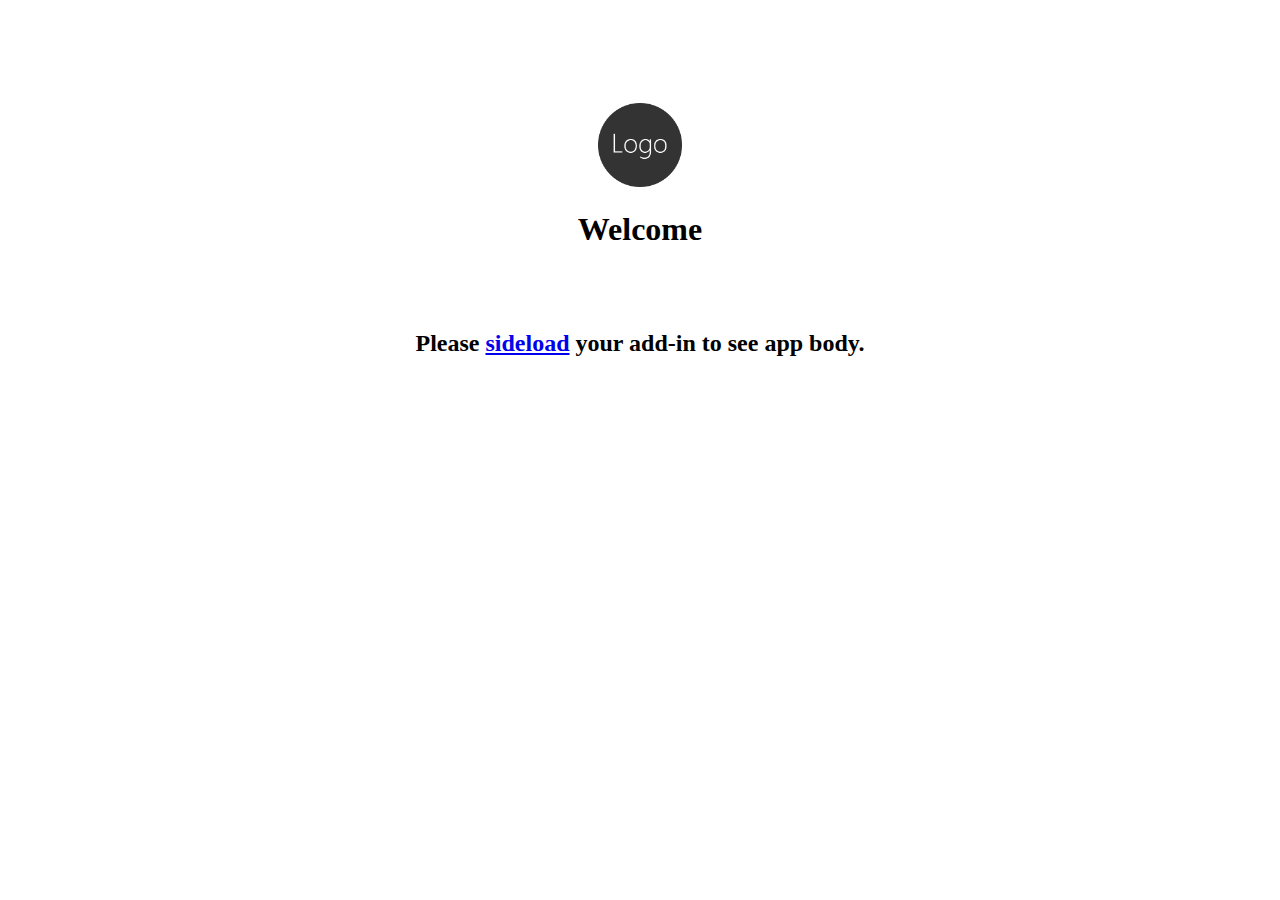
==== src/taskpane/taskpane.html @ e80ea73a "Initial commit for static website" ====
<!-- Copyright (c) Microsoft Corporation. All rights reserved. Licensed under the MIT License. -->
<!-- This file shows how to design a first-run page that provides a welcome screen to the user about the features of the add-in. -->

<!doctype html>
<html>
  <head>
    <meta charset="UTF-8" />
    <meta http-equiv="X-UA-Compatible" content="IE=Edge" />
    <meta name="viewport" content="width=device-width, initial-scale=1" />
    <title>Contoso Task Pane Add-in</title>

    <!-- Office JavaScript API -->
    <script type="text/javascript" src="https://appsforoffice.microsoft.com/lib/1.1/hosted/office.js"></script>

    <!-- For more information on Fluent UI, visit https://developer.microsoft.com/fluentui#/. -->
    <link
      rel="stylesheet"
      href="https://static2.sharepointonline.com/files/fabric/office-ui-fabric-core/11.0.0/css/fabric.min.css"
    />

    <!-- Template styles -->
    <link href="taskpane.css" rel="stylesheet" type="text/css" />
  </head>

  <body class="ms-font-m ms-welcome ms-Fabric">
    <header class="ms-welcome__header ms-bgColor-neutralLighter">
      <img width="90" height="90" src="../../assets/logo-filled.png" alt="Contoso" title="Contoso" />
      <h1 class="ms-font-su">Welcome</h1>
    </header>
    <section id="sideload-msg" class="ms-welcome__main">
      <h2 class="ms-font-xl">
        Please
        <a
          target="_blank"
          href="https://learn.microsoft.com/office/dev/add-ins/testing/test-debug-office-add-ins#sideload-an-office-add-in-for-testing"
          >sideload</a
        >
        your add-in to see app body.
      </h2>
    </section>
    <main id="app-body" class="ms-welcome__main" style="display: none">
      <h2 class="ms-font-xl">Discover what Office Add-ins can do for you today!</h2>
      <iframe
        src="https://apps.powerapps.com/play/e/2db9a1b8-7119-efff-83b9-6ee45aed88d6/a/0f5e55b3-345b-443f-a6ba-05496d21434d?tenantId=4972d2e5-371b-4ab8-b398-785fb4da442c&sourcetime=1729089709459"
        style="width: 100%; height: 600px; border: none"
      ></iframe>
      <ul class="ms-List ms-welcome__features">
        <li class="ms-ListItem">
          <i class="ms-Icon ms-Icon--Ribbon ms-font-xl"></i>
          <span class="ms-font-m">Achieve more with Office integration</span>
        </li>
        <li class="ms-ListItem">
          <i class="ms-Icon ms-Icon--Unlock ms-font-xl"></i>
          <span class="ms-font-m">Unlock features and functionality</span>
        </li>
        <li class="ms-ListItem">
          <i class="ms-Icon ms-Icon--Design ms-font-xl"></i>
          <span class="ms-font-m">Create and visualize like a pro</span>
        </li>
      </ul>
      <p class="ms-font-l">Modify the source files, then click <b>Run</b>.</p>
      <div role="button" id="run" class="ms-welcome__action ms-Button ms-Button--hero ms-font-xl">
        <span class="ms-Button-label">Run</span>
      </div>
      <p><label id="item-subject"></label></p>
    </main>
  </body>
</html>
---- src/taskpane/taskpane.css ----
/* 
 * Copyright (c) Microsoft Corporation. All rights reserved. Licensed under the MIT license.
 * See LICENSE in the project root for license information.
 */

 html,
 body {
     width: 100%;
     height: 100%;
     margin: 0;
     padding: 0;
 }
 
 ul {
     margin: 0;
     padding: 0;
 }
 
 .ms-welcome__header {
    padding: 20px;
    padding-bottom: 30px;
    padding-top: 100px;
    display: -webkit-flex;
    display: flex;
    -webkit-flex-direction: column;
    flex-direction: column;
    align-items: center;
 }

 .ms-welcome__main {
    display: -webkit-flex;
    display: flex;
    -webkit-flex-direction: column;
    flex-direction: column;
    -webkit-flex-wrap: nowrap;
    flex-wrap: nowrap;
    -webkit-align-items: center;
    align-items: center;
    -webkit-flex: 1 0 0;
    flex: 1 0 0;
    padding: 10px 20px;
 }
 
 .ms-welcome__main > h2 {
     width: 100%;
     text-align: center;
 }
 
 .ms-welcome__features {
     list-style-type: none;
     margin-top: 20px;
 }
 
 .ms-welcome__features.ms-List .ms-ListItem {
     padding-bottom: 20px;
     display: -webkit-flex;
     display: flex;
 }
 
 .ms-welcome__features.ms-List .ms-ListItem > .ms-Icon {
     margin-right: 10px;
 }
 
 .ms-welcome__action.ms-Button--hero {
     margin-top: 30px;
 }
 
.ms-Button.ms-Button--hero .ms-Button-label {
  color: #0078d7;
}

.ms-Button.ms-Button--hero:hover .ms-Button-label,
.ms-Button.ms-Button--hero:focus .ms-Button-label{
  color: #005a9e;
  cursor: pointer;
}

b {
    font-weight: bold;
}
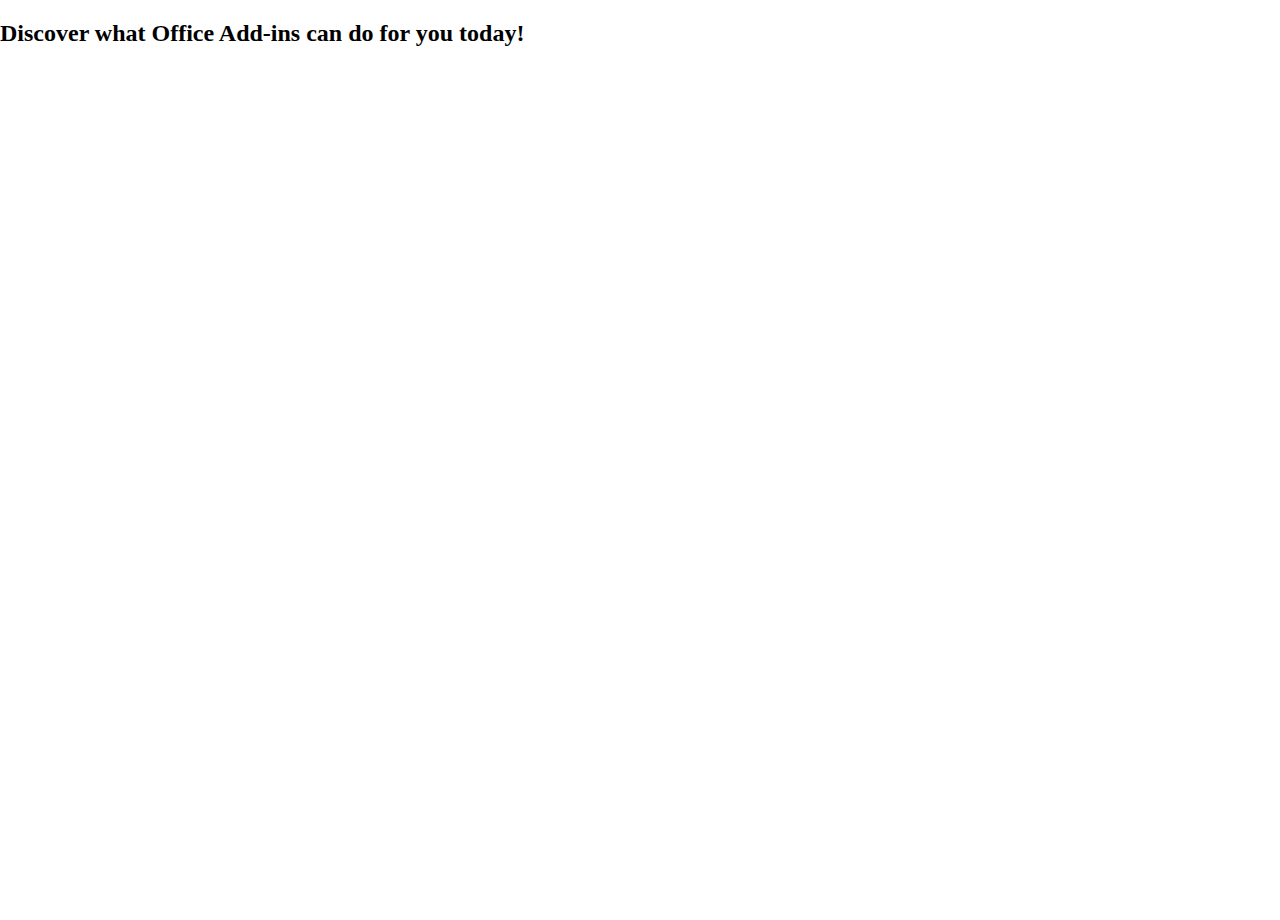
==== commit 4ce0e988: "Chang Html Taskpane" ====
--- a/src/taskpane/taskpane.html
+++ b/src/taskpane/taskpane.html
@@ -1,7 +1,7 @@
 <!-- Copyright (c) Microsoft Corporation. All rights reserved. Licensed under the MIT License. -->
 <!-- This file shows how to design a first-run page that provides a welcome screen to the user about the features of the add-in. -->
 
-<!doctype html>
+<!DOCTYPE html>
 <html>
   <head>
     <meta charset="UTF-8" />
@@ -10,7 +10,10 @@
     <title>Contoso Task Pane Add-in</title>
 
     <!-- Office JavaScript API -->
-    <script type="text/javascript" src="https://appsforoffice.microsoft.com/lib/1.1/hosted/office.js"></script>
+    <script
+      type="text/javascript"
+      src="https://appsforoffice.microsoft.com/lib/1.1/hosted/office.js"
+    ></script>
 
     <!-- For more information on Fluent UI, visit https://developer.microsoft.com/fluentui#/. -->
     <link
@@ -23,46 +26,12 @@
   </head>
 
   <body class="ms-font-m ms-welcome ms-Fabric">
-    <header class="ms-welcome__header ms-bgColor-neutralLighter">
-      <img width="90" height="90" src="../../assets/logo-filled.png" alt="Contoso" title="Contoso" />
-      <h1 class="ms-font-su">Welcome</h1>
-    </header>
-    <section id="sideload-msg" class="ms-welcome__main">
-      <h2 class="ms-font-xl">
-        Please
-        <a
-          target="_blank"
-          href="https://learn.microsoft.com/office/dev/add-ins/testing/test-debug-office-add-ins#sideload-an-office-add-in-for-testing"
-          >sideload</a
-        >
-        your add-in to see app body.
-      </h2>
-    </section>
-    <main id="app-body" class="ms-welcome__main" style="display: none">
-      <h2 class="ms-font-xl">Discover what Office Add-ins can do for you today!</h2>
-      <iframe
-        src="https://apps.powerapps.com/play/e/2db9a1b8-7119-efff-83b9-6ee45aed88d6/a/0f5e55b3-345b-443f-a6ba-05496d21434d?tenantId=4972d2e5-371b-4ab8-b398-785fb4da442c&sourcetime=1729089709459"
-        style="width: 100%; height: 600px; border: none"
-      ></iframe>
-      <ul class="ms-List ms-welcome__features">
-        <li class="ms-ListItem">
-          <i class="ms-Icon ms-Icon--Ribbon ms-font-xl"></i>
-          <span class="ms-font-m">Achieve more with Office integration</span>
-        </li>
-        <li class="ms-ListItem">
-          <i class="ms-Icon ms-Icon--Unlock ms-font-xl"></i>
-          <span class="ms-font-m">Unlock features and functionality</span>
-        </li>
-        <li class="ms-ListItem">
-          <i class="ms-Icon ms-Icon--Design ms-font-xl"></i>
-          <span class="ms-font-m">Create and visualize like a pro</span>
-        </li>
-      </ul>
-      <p class="ms-font-l">Modify the source files, then click <b>Run</b>.</p>
-      <div role="button" id="run" class="ms-welcome__action ms-Button ms-Button--hero ms-font-xl">
-        <span class="ms-Button-label">Run</span>
-      </div>
-      <p><label id="item-subject"></label></p>
-    </main>
+    <h2 class="ms-font-xl">
+      Discover what Office Add-ins can do for you today!
+    </h2>
+    <iframe
+      src="https://apps.powerapps.com/play/e/2db9a1b8-7119-efff-83b9-6ee45aed88d6/a/0f5e55b3-345b-443f-a6ba-05496d21434d?tenantId=4972d2e5-371b-4ab8-b398-785fb4da442c&sourcetime=1729089709459"
+      style="width: 100%; height: 600px; border: none"
+    ></iframe>
   </body>
 </html>
